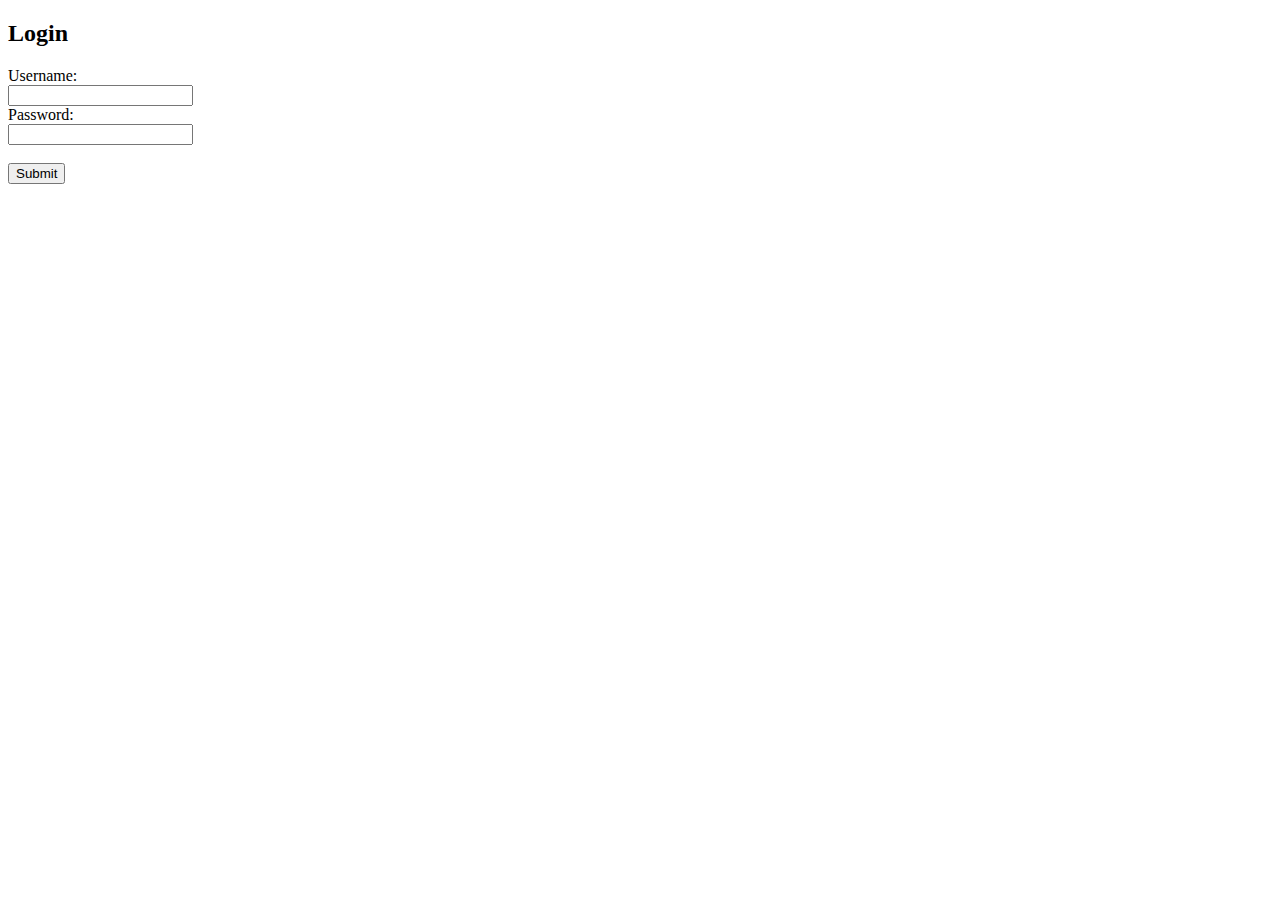
==== index.html @ 7f7eb7ee "commit" ====
<!DOCTYPE html>
<html lang="en">
<head>
    <meta charset="UTF-8">
    <meta name="viewport" content="width=device-width, initial-scale=1.0">
    <title>Login</title>
</head>
<body>
    <h2>Login</h2>
    <form action="/details" method="post">
        <label for="username">Username:</label><br>
        <input type="text" id="username" name="username"><br>
        <label for="password">Password:</label><br>
        <input type="text" id="password" name="password"><br><br>
        <button type="submit">Submit</button>
    </form>
</body>
</html>
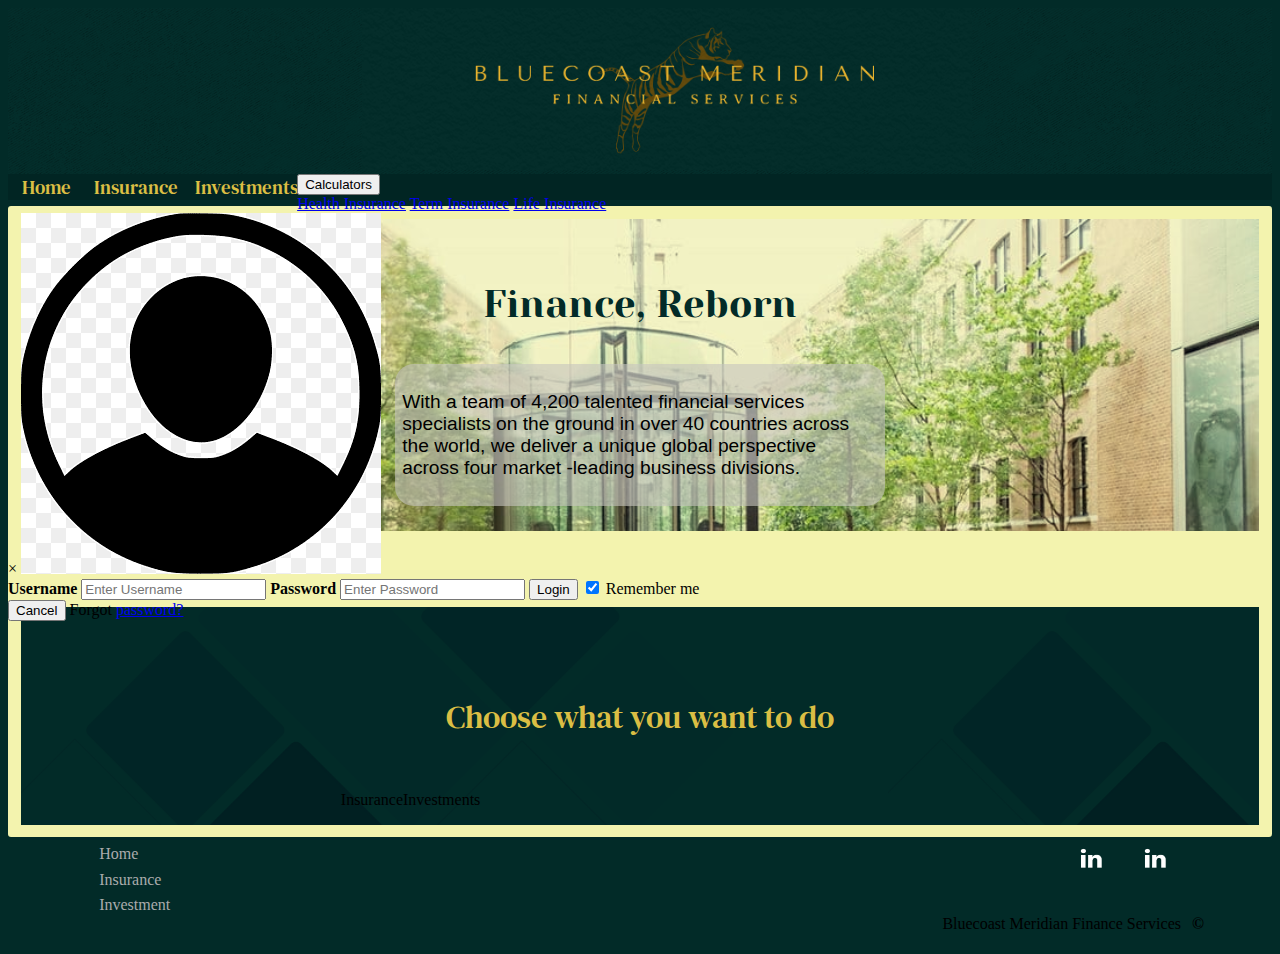
==== commit 58f84f4c: "Update and rename home.html to index.html" ====
--- a/index.html
+++ b/index.html
@@ -1,18 +1,116 @@
-<!DOCTYPE html>
-<html lang="en">
-<head>
-    <meta charset="UTF-8">
-    <meta name="viewport" content="width=device-width, initial-scale=1.0">
-    <title>Login</title>
-</head>
-<body>
-    <h2>Login</h2>
-    <form action="/details" method="post">
-        <label for="username">Username:</label><br>
-        <input type="text" id="username" name="username"><br>
-        <label for="password">Password:</label><br>
-        <input type="text" id="password" name="password"><br><br>
-        <button type="submit">Submit</button>
-    </form>
-</body>
-</html>
+<!DOCTYPE html>
+<html lang="en">
+<head>
+    <link rel="preconnect" href="https://fonts.googleapis.com">
+    <link rel="preconnect" href="https://fonts.gstatic.com" crossorigin>
+    <link href="https://fonts.googleapis.com/css2?family=DM+Serif+Text:ital@0;1&family=Gruppo&family=Merriweather:ital,wght@0,300;0,400;0,700;0,900;1,300;1,400;1,700;1,900&family=Red+Rose:wght@300..700&family=Yeseva+One&display=swap" rel="stylesheet">
+    <meta charset="UTF-8">
+    <meta name="viewport" content="width=device-width, initial-scale=1.0">
+    <link rel="stylesheet" href="C:\Users\anind\Downloads\Bluecoast-Meridian-main\style.css">
+    <title>Document</title>
+    
+</head>
+<body style="background-color: #022b28;">  
+    <div id="logonav" style="background-color: #032e2b; background-image: url(grainy);background-blend-mode: multiply;">
+        <a href="home.html" style="text-align: center;"><img src="logo2.png" alt="" sizes="(min-width: 1600px) 1024px, (min-width: 768px) 50vw, 100vw" style=" margin-left: 28%;;"></a>
+    </div> 
+    <div id="navbar" style="height: 2vw; background-color: #012523; justify-content: center;">
+        <div id="navbtn" style="display: inline-flex; margin-right: 50%; text-decoration: none;">
+            <a href="home.html" style="text-decoration: none;">
+                <div id="btn" style=" text-align: center; font-size: 1.5vw; width: 6vw;font-family: DM Serif Text, serif;color: rgb(218, 190, 68);">
+                Home <i class="fa fa-caret-down"></i>
+                </div>
+            </a>
+            <a href="Insurance_home.html" style="text-decoration: none;">
+                <div id="btn" style="text-align: center; font-size: 1.5vw; width: 8vw;font-family: DM Serif Text, serif; color: rgb(218, 190, 68);">
+                Insurance
+                </div>
+            </a>
+            <a href="investment_home.html" style="text-decoration: none;">
+                <div id="btn" style=" text-align: center; padding-left: 0.2cm;font-size: 1.5vw; width: 8vw;font-family: DM Serif Text, serif;color: rgb(218, 190, 68);">
+                Investments
+                </div>
+            </a>
+            
+            <div class="subnav">
+              <button class="subnavbtn">Calculators <i class="fa fa-caret-down"></i></button>
+              <div class="subnav-content">
+                <a href="health_in_calc.html">Health Insurance</a>
+                <a href="term_in_calc.html">Term Insurance</a>
+                <a href="life_in_calc.html">Life Insurance</a>
+              </div>
+            </div>
+        </div>
+        <button id="loginbutton" onclick="document.getElementById('id01').style.display='block'" style="width: auto;  height: 5vh; margin-left: 9vw;margin-top: 12.5vw;background-color: #01252300;font-family: DM Serif Text, serif; font-size: 1.3vw;color: rgb(218, 190, 68); top: 0%; bottom: 0%;   position:absolute;">Login</button>
+          <div id="id01" class="modal">
+              <form class="modal-content animate" action="/details" method="post" >
+                  <div class="imgcontainer">
+                      <span onclick="document.getElementById('id01').style.display='none'" class="close" title="Close Modal">&times;</span>
+                      <img src="avatar.png" alt="Avatar" class="avatar">
+                  </div>
+                  <div class="containerform">
+                      <label for="username"><b>Username</b></label>
+                      <input type="text" placeholder="Enter Username" name="username" id="username" required>
+                      <label for="password"><b>Password</b></label>
+                      <input type="password" placeholder="Enter Password" name="password" id="password" required>
+                      <button type="submit">Login</button>
+                      <label>
+                          <input type="checkbox" checked="checked" name="remember"> Remember me
+                      </label>
+                  </div>
+                  <div class="container" style="background-color:rgb(196, 184, 134)">
+                      <button type="button" onclick="document.getElementById('id01').style.display='none'" class="cancelbtn">Cancel</button>
+                      <span class="psw">Forgot <a href="#">password?</a></span>
+                  </div>
+              </form>
+        </div>
+        <script>
+                                                                                                                                                                                                                                                                                                                                                                                                                                                                                                                                                                                                                                                                                                                                                                                                                                                                                                                                                                                                                                                                                                                                                                                                                                                                                                                            
+        </script>
+        </div>
+    </div>
+    <!-- entire page in page-->
+    <div id="page" style=" padding: 1vw; margin-top: 0.5vw; background-color: rgb(243, 243, 174); height: 100%;  border-radius: 3px;">
+
+        <div  style="width: auto;padding: 2%; background-image: url(fin1.jpg);  background-repeat: no-repeat; background-size: cover;background-color: rgba(243, 243, 174, 0.692) ;background-blend-mode: multiply;">
+            <p class="heading" style="text-align: center;font-family: Yeseva One, serif; color: #022b28; font-size: 3vw;animation: head_ani ease-in-out 1.5s;">Finance, Reborn</p>
+            <div style="border-radius: 0.5cm; margin-left: auto; margin-right: auto; width: 40%; background-color: rgba(197, 196, 189, 0.61); padding: 0.2cm;">
+                <p style="font-size: 1.5vw; font-family: 'Segoe UI', Tahoma, Geneva, Verdana, sans-serif;animation: head_ani ease-in-out 1.5s;">With a team of 4,200 talented financial services specialists on the ground in over 40 
+                    countries across the world, we deliver a unique global perspective across four market
+                    -leading business divisions.</p>
+            </div>
+        </div>
+        <div id="selector" style=" margin-right: auto; margin-left: auto; margin-top: 6vw; background-image: url(v915-wit-001-d.jpg); background-color: #022b28;background-blend-mode: multiply; background-repeat: no repeat; background-size: 70%;">
+            <p style="text-align: center; font-size: 2.5vw;font-family: DM Serif Text, serif;color: rgb(218, 190, 68);animation: head_ani ease-in-out 1.5s;"> <br><br>Choose what you want to do</p>
+            <div id="choosediv" style="margin-left: 25vw; display: inline-flex;">
+                
+                <div id="choosediv_btn">
+                    <a href="Insurance_home.html" style="text-decoration: none;"><p style="margin-top: 1.5vw; color: black;">Insurance</p></a>
+                </div>            
+               
+                <div id="choosediv_btn">
+                    <a href="investment_home.html" style="text-decoration: none;"><p style="margin-top: 1.5vw; color: black;">Investments</p></a>
+                </div>
+                
+            </div>
+        </div>
+    </div>
+    <br>
+    <div id="btmbar_above">
+        <div id="btm_link"> 
+          <ul style="color: #aaabac;; list-style: none; margin-top: -0.8vw; margin-left: 4vw;">
+            <li><a href="home.html" style="text-decoration: none;color: #aaabac;">Home</a></li>
+            <li style="margin-top: 0.6vw;"><a href="Insurance_home.html" style="text-decoration: none;color: #aaabac;">Insurance</a></li>
+            <li style="margin-top: 0.6vw;"><a href="investment_home.html" style="text-decoration: none;color: #aaabac;">Investment</a></li>
+          </ul>
+        </div>
+        <div id="btm_contact">
+          <a href="https://www.linkedin.com/in/rhea-patel/"><img src="linkdin logo.png" alt="linkdinlogo" style="width: 3vw;height: 3vw; margin-left: 83vw;margin-top: -7vw;position: absolute;"></a>
+          <a href="https://www.linkedin.com/in/anindyazarbade/"><img src="linkdin logo.png" alt="linkdinlogo" style="width: 3vw;height: 3vw; margin-left: 88vw;margin-top: -7vw;position: absolute;"></a>
+        </div>
+      </div>
+      <div class="btmbar">
+        <p style="margin-left: 73vw;margin-top: -1.2vw;">Bluecoast Meridian Finance Services <h4 style="margin-top: -2.7vw; margin-left: 92.5vw;">&copy;</h4></p>
+    </div>
+</body>
+</html>
